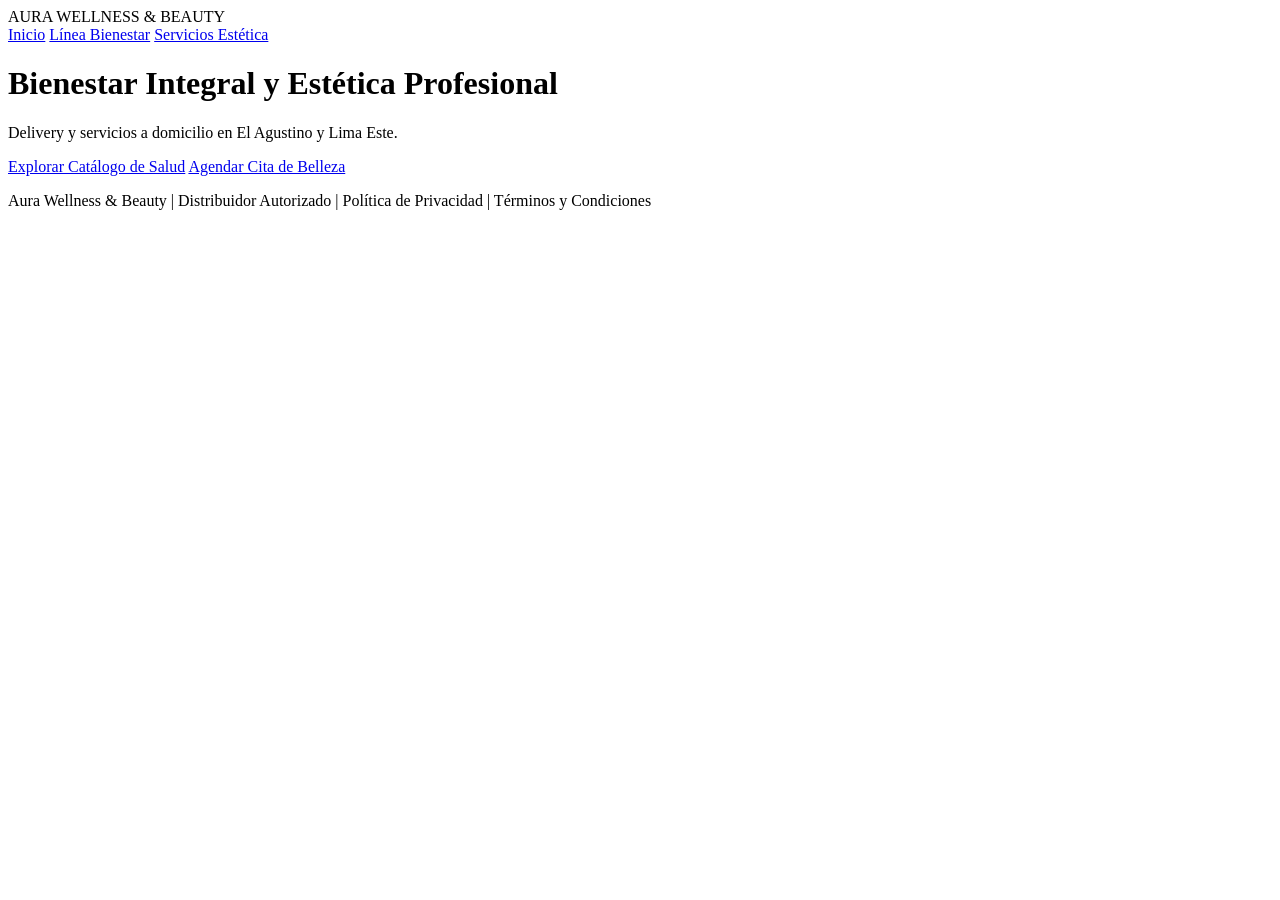
==== src/main/resources/templates/index.html @ 04e81afe "Commit inicial Aura Wellness" ====
<!DOCTYPE html>
<html lang="es">
<head>
    <meta charset="UTF-8">
    <title>Aura Wellness & Beauty | Inicio</title>
    <link rel="stylesheet" href="/css/styles.css">
</head>
<body>
    <header class="navbar">
        <div class="logo">AURA WELLNESS & BEAUTY</div>
        <nav>
            <a href="/">Inicio</a>
            <a href="/bienestar">Línea Bienestar</a>
            <a href="/estetica">Servicios Estética</a>
        </nav>
    </header>
    <main class="hero">
        <div class="hero-content">
            <h1>Bienestar Integral y Estética Profesional</h1>
            <p>Delivery y servicios a domicilio en El Agustino y Lima Este.</p>
            <div class="cta-group">
                <a href="/bienestar" class="btn primary">Explorar Catálogo de Salud</a>
                <a href="/estetica" class="btn secondary">Agendar Cita de Belleza</a>
            </div>
        </div>
    </main>
    <footer class="footer">
        <p>Aura Wellness & Beauty | Distribuidor Autorizado | Política de Privacidad | Términos y Condiciones</p>
    </footer>
</body>
</html>
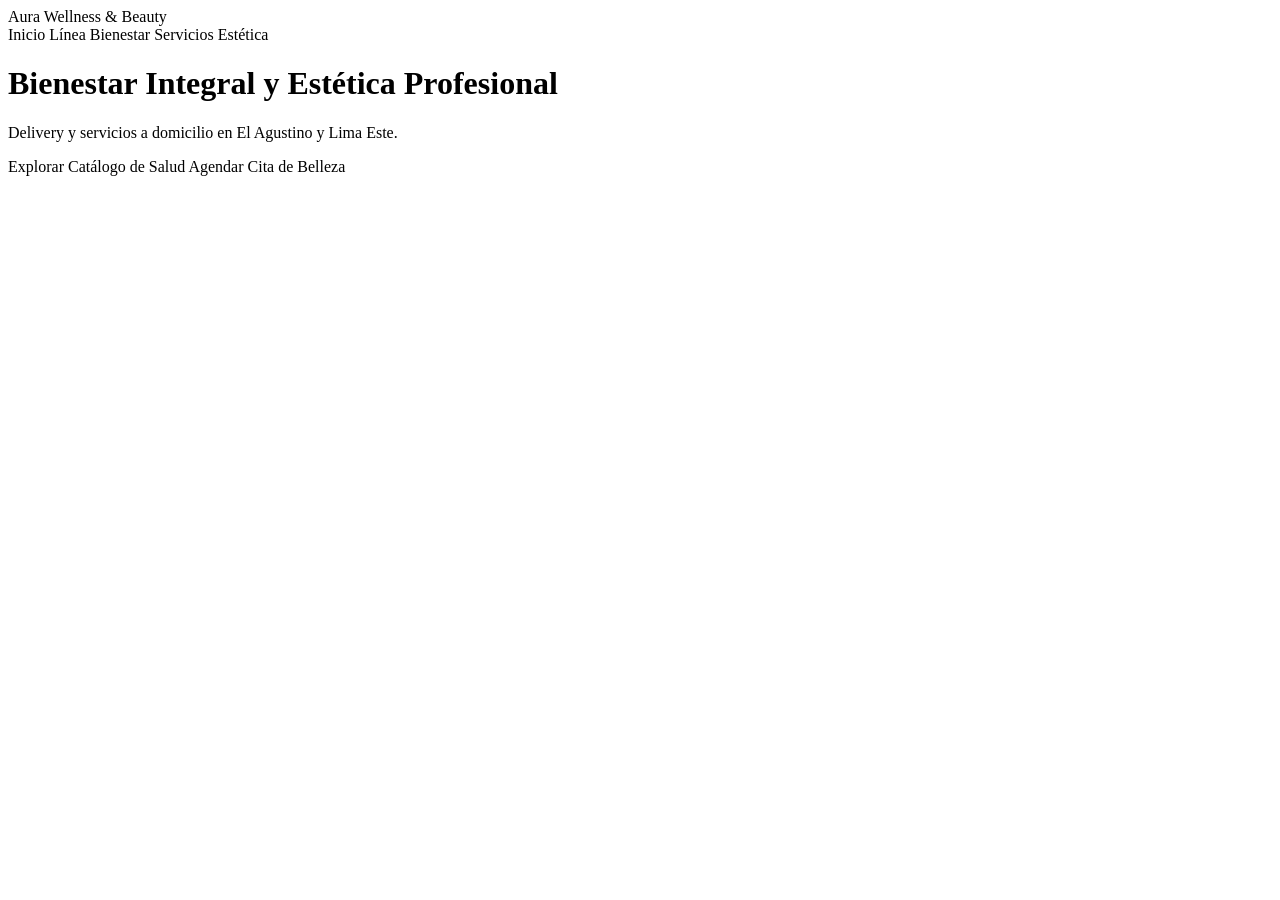
==== commit 24eff41d: "Organizar archivo CSS separado y enlaces Thymeleaf" ====
--- a/src/main/resources/templates/index.html
+++ b/src/main/resources/templates/index.html
@@ -1,31 +1,31 @@
 <!DOCTYPE html>
-<html lang="es">
+<html xmlns:th="http://www.thymeleaf.org">
 <head>
     <meta charset="UTF-8">
-    <title>Aura Wellness & Beauty | Inicio</title>
-    <link rel="stylesheet" href="/css/styles.css">
+    <title>Aura Wellness & Beauty - Plataforma Corporativa</title>
+    <!-- Enlace al CSS separado -->
+    <link rel="stylesheet" th:href="@{/css/style.css}">
 </head>
 <body>
-    <header class="navbar">
-        <div class="logo">AURA WELLNESS & BEAUTY</div>
+
+    <header>
+        <div class="logo">Aura Wellness & Beauty</div>
         <nav>
-            <a href="/">Inicio</a>
-            <a href="/bienestar">Línea Bienestar</a>
-            <a href="/estetica">Servicios Estética</a>
+            <a th:href="@{/}">Inicio</a>
+            <a th:href="@{/bienestar}">Línea Bienestar</a>
+            <a th:href="@{/estetica}">Servicios Estética</a>
         </nav>
     </header>
+
     <main class="hero">
-        <div class="hero-content">
-            <h1>Bienestar Integral y Estética Profesional</h1>
-            <p>Delivery y servicios a domicilio en El Agustino y Lima Este.</p>
-            <div class="cta-group">
-                <a href="/bienestar" class="btn primary">Explorar Catálogo de Salud</a>
-                <a href="/estetica" class="btn secondary">Agendar Cita de Belleza</a>
-            </div>
+        <h1>Bienestar Integral y Estética Profesional</h1>
+        <p>Delivery y servicios a domicilio en El Agustino y Lima Este.</p>
+        
+        <div>
+            <a th:href="@{/bienestar}" class="btn">Explorar Catálogo de Salud</a>
+            <a th:href="@{/estetica}" class="btn">Agendar Cita de Belleza</a>
         </div>
     </main>
-    <footer class="footer">
-        <p>Aura Wellness & Beauty | Distribuidor Autorizado | Política de Privacidad | Términos y Condiciones</p>
-    </footer>
+
 </body>
 </html>
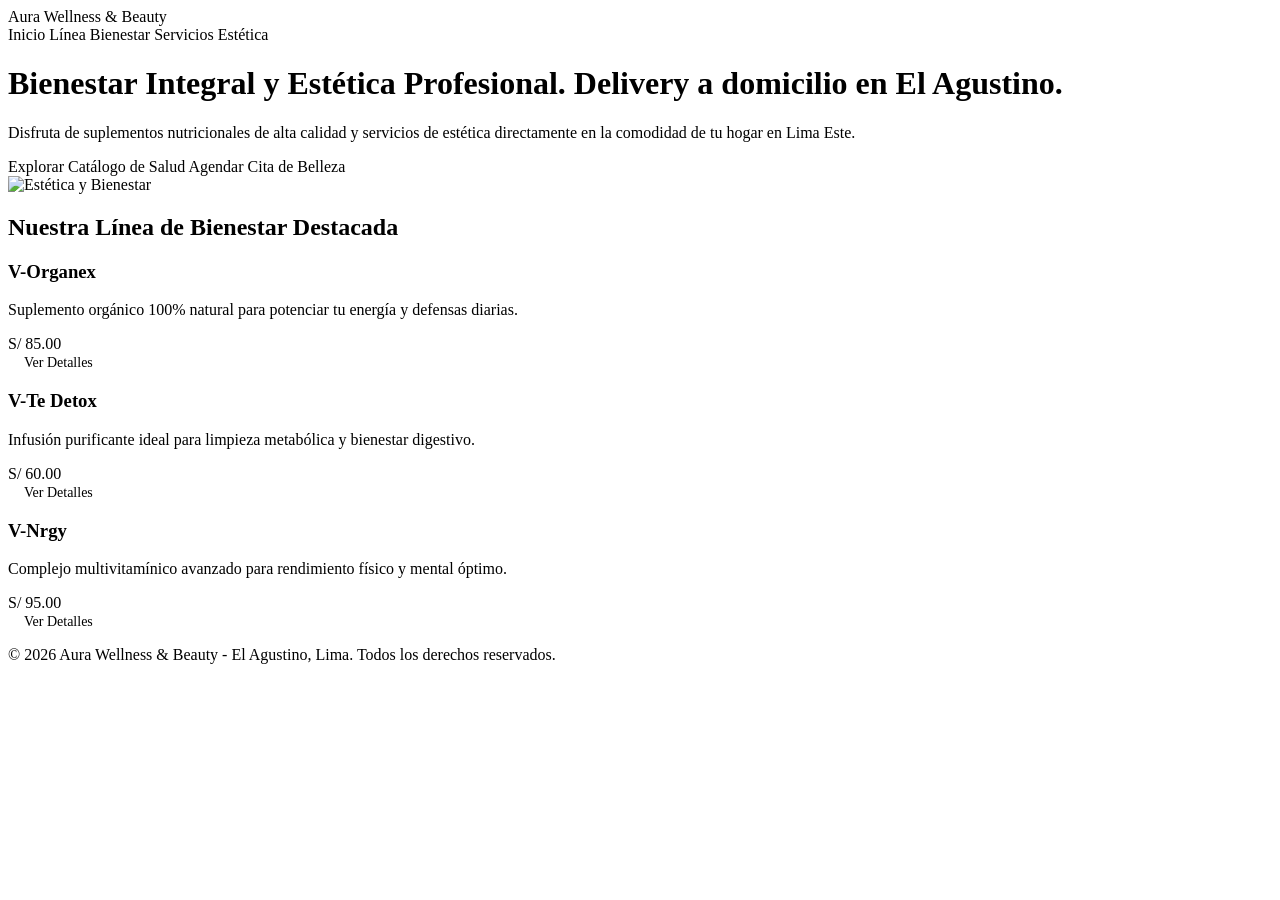
==== commit c92bddbc: "Implementar diseño profesional completo con CSS y Thymeleaf" ====
--- a/src/main/resources/templates/index.html
+++ b/src/main/resources/templates/index.html
@@ -2,8 +2,7 @@
 <html xmlns:th="http://www.thymeleaf.org">
 <head>
     <meta charset="UTF-8">
-    <title>Aura Wellness & Beauty - Plataforma Corporativa</title>
-    <!-- Enlace al CSS separado -->
+    <title>Aura Wellness & Beauty - Inicio</title>
     <link rel="stylesheet" th:href="@{/css/style.css}">
 </head>
 <body>
@@ -17,15 +16,47 @@
         </nav>
     </header>
 
-    <main class="hero">
-        <h1>Bienestar Integral y Estética Profesional</h1>
-        <p>Delivery y servicios a domicilio en El Agustino y Lima Este.</p>
-        
-        <div>
-            <a th:href="@{/bienestar}" class="btn">Explorar Catálogo de Salud</a>
-            <a th:href="@{/estetica}" class="btn">Agendar Cita de Belleza</a>
+    <div class="hero">
+        <div class="hero-content">
+            <h1>Bienestar Integral y Estética Profesional. Delivery a domicilio en El Agustino.</h1>
+            <p>Disfruta de suplementos nutricionales de alta calidad y servicios de estética directamente en la comodidad de tu hogar en Lima Este.</p>
+            <div>
+                <a th:href="@{/bienestar}" class="btn-primary">Explorar Catálogo de Salud</a>
+                <a th:href="@{/estetica}" class="btn-secondary">Agendar Cita de Belleza</a>
+            </div>
         </div>
-    </main>
+        <div class="hero-image">
+            <img src="https://images.unsplash.com/photo-1540555700478-4be289fbecef?auto=format&fit=crop&w=600&q=80" alt="Estética y Bienestar">
+        </div>
+    </div>
+
+    <div class="container">
+        <h2 class="section-title">Nuestra Línea de Bienestar Destacada</h2>
+        <div class="grid">
+            <div class="card">
+                <h3>V-Organex</h3>
+                <p>Suplemento orgánico 100% natural para potenciar tu energía y defensas diarias.</p>
+                <div class="price">S/ 85.00</div>
+                <a th:href="@{/bienestar}" class="btn-primary" style="padding: 8px 16px; font-size: 14px;">Ver Detalles</a>
+            </div>
+            <div class="card">
+                <h3>V-Te Detox</h3>
+                <p>Infusión purificante ideal para limpieza metabólica y bienestar digestivo.</p>
+                <div class="price">S/ 60.00</div>
+                <a th:href="@{/bienestar}" class="btn-primary" style="padding: 8px 16px; font-size: 14px;">Ver Detalles</a>
+            </div>
+            <div class="card">
+                <h3>V-Nrgy</h3>
+                <p>Complejo multivitamínico avanzado para rendimiento físico y mental óptimo.</p>
+                <div class="price">S/ 95.00</div>
+                <a th:href="@{/bienestar}" class="btn-primary" style="padding: 8px 16px; font-size: 14px;">Ver Detalles</a>
+            </div>
+        </div>
+    </div>
+
+    <footer>
+        <p>&copy; 2026 Aura Wellness & Beauty - El Agustino, Lima. Todos los derechos reservados.</p>
+    </footer>
 
 </body>
 </html>
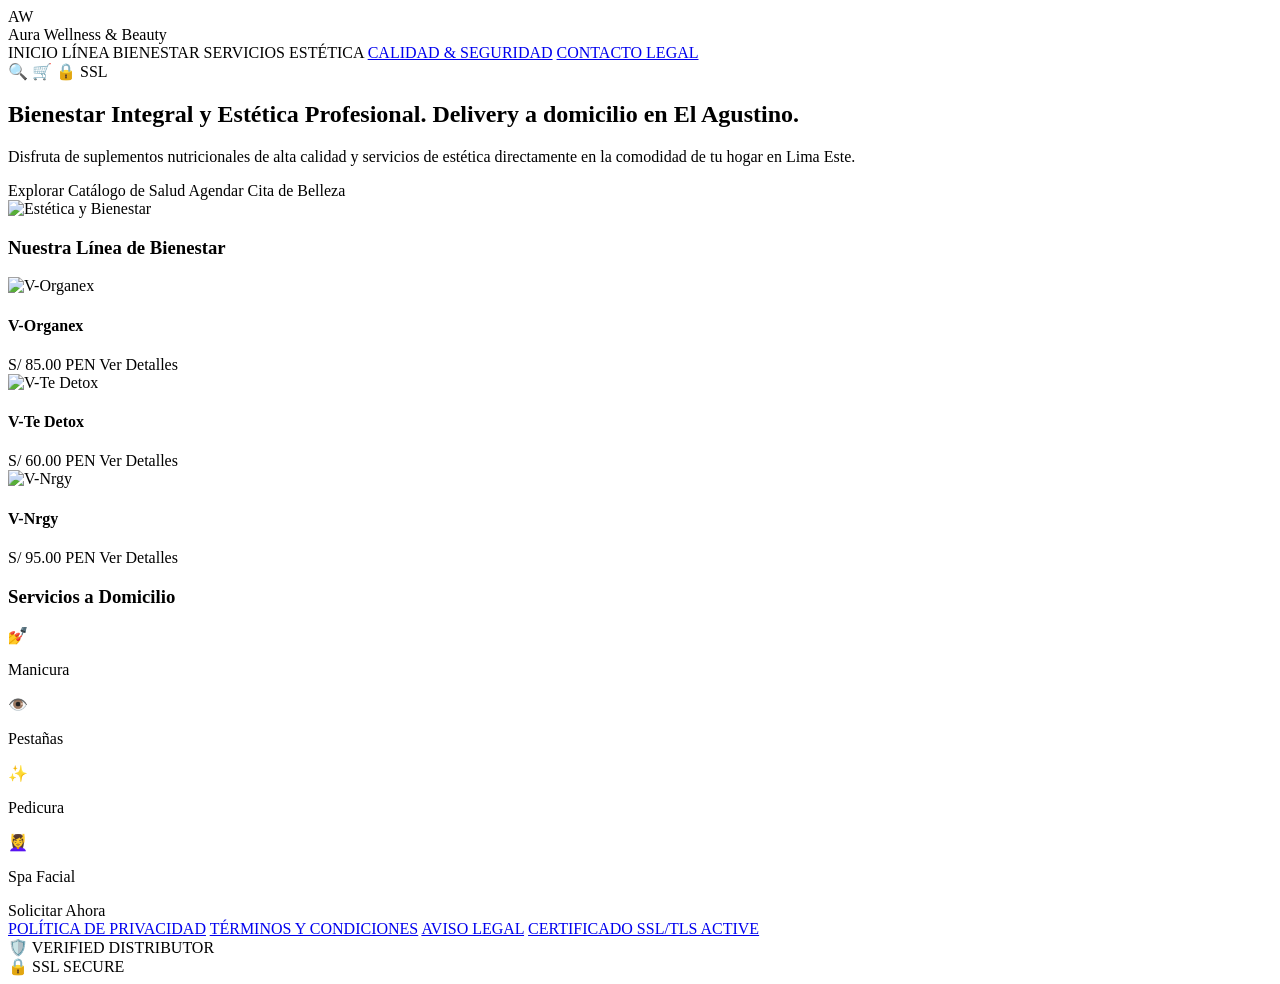
==== commit 199eafa4: "Actualizar con diseño corporativo avanzado idéntico a la referencia" ====
--- a/src/main/resources/templates/index.html
+++ b/src/main/resources/templates/index.html
@@ -2,61 +2,115 @@
 <html xmlns:th="http://www.thymeleaf.org">
 <head>
     <meta charset="UTF-8">
-    <title>Aura Wellness & Beauty - Inicio</title>
+    <title>Aura Wellness & Beauty - Plataforma Corporativa</title>
     <link rel="stylesheet" th:href="@{/css/style.css}">
 </head>
 <body>
 
+    <!-- Header Profesional -->
     <header>
-        <div class="logo">Aura Wellness & Beauty</div>
+        <div class="logo-area">
+            <div class="logo-badge">AW</div>
+            <a th:href="@{/}" class="logo-text">Aura Wellness & Beauty</a>
+        </div>
         <nav>
-            <a th:href="@{/}">Inicio</a>
-            <a th:href="@{/bienestar}">Línea Bienestar</a>
-            <a th:href="@{/estetica}">Servicios Estética</a>
+            <a th:href="@{/}">INICIO</a>
+            <a th:href="@{/bienestar}">LÍNEA BIENESTAR</a>
+            <a th:href="@{/estetica}">SERVICIOS ESTÉTICA</a>
+            <a href="#">CALIDAD & SEGURIDAD</a>
+            <a href="#">CONTACTO LEGAL</a>
+            <div class="nav-icons">
+                <span>🔍</span>
+                <span>🛒</span>
+                <span>🔒 SSL</span>
+            </div>
         </nav>
     </header>
 
-    <div class="hero">
-        <div class="hero-content">
+    <!-- Hero Section -->
+    <section class="hero-section">
+        <div class="hero-text">
             <h1>Bienestar Integral y Estética Profesional. Delivery a domicilio en El Agustino.</h1>
             <p>Disfruta de suplementos nutricionales de alta calidad y servicios de estética directamente en la comodidad de tu hogar en Lima Este.</p>
-            <div>
-                <a th:href="@{/bienestar}" class="btn-primary">Explorar Catálogo de Salud</a>
-                <a th:href="@{/estetica}" class="btn-secondary">Agendar Cita de Belleza</a>
+            <div class="hero-buttons">
+                <a th:href="@{/bienestar}" class="btn-catalog">Explorar Catálogo de Salud</a>
+                <a th:href="@{/estetica}" class="btn-booking">Agendar Cita de Belleza</a>
             </div>
         </div>
-        <div class="hero-image">
-            <img src="https://images.unsplash.com/photo-1540555700478-4be289fbecef?auto=format&fit=crop&w=600&q=80" alt="Estética y Bienestar">
+        <div class="hero-image-container">
+            <img src="https://images.unsplash.com/photo-1540555700478-4be289fbecef?auto=format&fit=crop&w=650&q=80" alt="Estética y Bienestar">
+        </div>
+    </section>
+
+    <!-- Secciones Principales (Línea de Bienestar y Servicios) -->
+    <div class="main-container">
+        <div class="sections-grid">
+            
+            <!-- Columna 1: Nuestra Línea de Bienestar -->
+            <div class="section-box">
+                <h3 class="section-heading">Nuestra Línea de Bienestar</h3>
+                <div class="products-grid">
+                    <div class="product-card">
+                        <img src="https://images.unsplash.com/photo-1584308666744-24d5c474f2ae?auto=format&fit=crop&w=200&q=80" alt="V-Organex" class="product-img">
+                        <h4>V-Organex</h4>
+                        <span>S/ 85.00 PEN</span>
+                        <a th:href="@{/bienestar}" class="btn-details">Ver Detalles</a>
+                    </div>
+                    <div class="product-card">
+                        <img src="https://images.unsplash.com/photo-1576092768241-dec231879fc3?auto=format&fit=crop&w=200&q=80" alt="V-Te Detox" class="product-img">
+                        <h4>V-Te Detox</h4>
+                        <span>S/ 60.00 PEN</span>
+                        <a th:href="@{/bienestar}" class="btn-details">Ver Detalles</a>
+                    </div>
+                    <div class="product-card">
+                        <img src="https://images.unsplash.com/photo-1556228720-195a672e8a03?auto=format&fit=crop&w=200&q=80" alt="V-Nrgy" class="product-img">
+                        <h4>V-Nrgy</h4>
+                        <span>S/ 95.00 PEN</span>
+                        <a th:href="@{/bienestar}" class="btn-details">Ver Detalles</a>
+                    </div>
+                </div>
+            </div>
+
+            <!-- Columna 2: Servicios a Domicilio -->
+            <div class="section-box">
+                <h3 class="section-heading">Servicios a Domicilio</h3>
+                <div class="services-row">
+                    <div class="service-item">
+                        <div class="service-icon">💅</div>
+                        <p>Manicura</p>
+                    </div>
+                    <div class="service-item">
+                        <div class="service-icon">👁️</div>
+                        <p>Pestañas</p>
+                    </div>
+                    <div class="service-item">
+                        <div class="service-icon">✨</div>
+                        <p>Pedicura</p>
+                    </div>
+                    <div class="service-item">
+                        <div class="service-icon">💆‍♀️</div>
+                        <p>Spa Facial</p>
+                    </div>
+                </div>
+                <a th:href="@{/estetica}" class="btn-solicitar">Solicitar Ahora</a>
+            </div>
+
         </div>
     </div>
 
-    <div class="container">
-        <h2 class="section-title">Nuestra Línea de Bienestar Destacada</h2>
-        <div class="grid">
-            <div class="card">
-                <h3>V-Organex</h3>
-                <p>Suplemento orgánico 100% natural para potenciar tu energía y defensas diarias.</p>
-                <div class="price">S/ 85.00</div>
-                <a th:href="@{/bienestar}" class="btn-primary" style="padding: 8px 16px; font-size: 14px;">Ver Detalles</a>
-            </div>
-            <div class="card">
-                <h3>V-Te Detox</h3>
-                <p>Infusión purificante ideal para limpieza metabólica y bienestar digestivo.</p>
-                <div class="price">S/ 60.00</div>
-                <a th:href="@{/bienestar}" class="btn-primary" style="padding: 8px 16px; font-size: 14px;">Ver Detalles</a>
-            </div>
-            <div class="card">
-                <h3>V-Nrgy</h3>
-                <p>Complejo multivitamínico avanzado para rendimiento físico y mental óptimo.</p>
-                <div class="price">S/ 95.00</div>
-                <a th:href="@{/bienestar}" class="btn-primary" style="padding: 8px 16px; font-size: 14px;">Ver Detalles</a>
-            </div>
+    <!-- Footer Avanzado -->
+    <footer>
+        <div class="footer-links">
+            <a href="#">POLÍTICA DE PRIVACIDAD</a>
+            <a href="#">TÉRMINOS Y CONDICIONES</a>
+            <a href="#">AVISO LEGAL</a>
+            <a href="#">CERTIFICADO SSL/TLS ACTIVE</a>
         </div>
-    </div>
-
-    <footer>
-        <p>&copy; 2026 Aura Wellness & Beauty - El Agustino, Lima. Todos los derechos reservados.</p>
+        <div class="footer-badges">
+            <div class="badge-item">🛡️ VERIFIED DISTRIBUTOR</div>
+            <div class="badge-item">🔒 SSL SECURE</div>
+        </div>
     </footer>
 
 </body>
-</html>+</html>
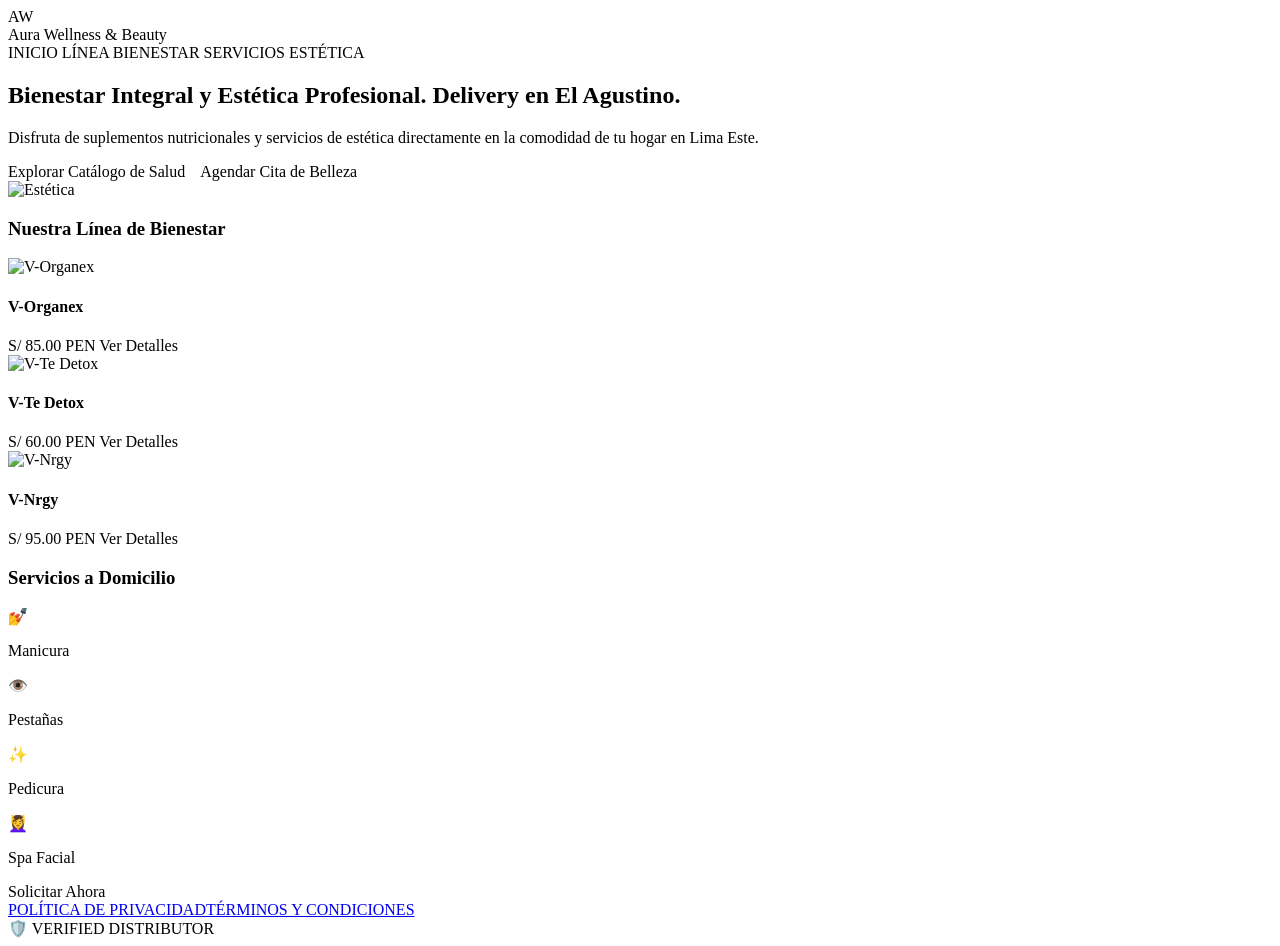
==== commit e4c61af5: "Implementar contenido dinámico completo y rutas funcionales" ====
--- a/src/main/resources/templates/index.html
+++ b/src/main/resources/templates/index.html
@@ -2,12 +2,11 @@
 <html xmlns:th="http://www.thymeleaf.org">
 <head>
     <meta charset="UTF-8">
-    <title>Aura Wellness & Beauty - Plataforma Corporativa</title>
+    <title>Aura Wellness & Beauty - Inicio</title>
     <link rel="stylesheet" th:href="@{/css/style.css}">
 </head>
 <body>
 
-    <!-- Header Profesional -->
     <header>
         <div class="logo-area">
             <div class="logo-badge">AW</div>
@@ -17,36 +16,26 @@
             <a th:href="@{/}">INICIO</a>
             <a th:href="@{/bienestar}">LÍNEA BIENESTAR</a>
             <a th:href="@{/estetica}">SERVICIOS ESTÉTICA</a>
-            <a href="#">CALIDAD & SEGURIDAD</a>
-            <a href="#">CONTACTO LEGAL</a>
-            <div class="nav-icons">
-                <span>🔍</span>
-                <span>🛒</span>
-                <span>🔒 SSL</span>
-            </div>
         </nav>
     </header>
 
-    <!-- Hero Section -->
     <section class="hero-section">
         <div class="hero-text">
-            <h1>Bienestar Integral y Estética Profesional. Delivery a domicilio en El Agustino.</h1>
-            <p>Disfruta de suplementos nutricionales de alta calidad y servicios de estética directamente en la comodidad de tu hogar en Lima Este.</p>
-            <div class="hero-buttons">
+            <h1>Bienestar Integral y Estética Profesional. Delivery en El Agustino.</h1>
+            <p>Disfruta de suplementos nutricionales y servicios de estética directamente en la comodidad de tu hogar en Lima Este.</p>
+            <div style="display: flex; gap: 15px;">
                 <a th:href="@{/bienestar}" class="btn-catalog">Explorar Catálogo de Salud</a>
                 <a th:href="@{/estetica}" class="btn-booking">Agendar Cita de Belleza</a>
             </div>
         </div>
         <div class="hero-image-container">
-            <img src="https://images.unsplash.com/photo-1540555700478-4be289fbecef?auto=format&fit=crop&w=650&q=80" alt="Estética y Bienestar">
+            <img src="https://images.unsplash.com/photo-1540555700478-4be289fbecef?auto=format&fit=crop&w=650&q=80" alt="Estética">
         </div>
     </section>
 
-    <!-- Secciones Principales (Línea de Bienestar y Servicios) -->
     <div class="main-container">
         <div class="sections-grid">
             
-            <!-- Columna 1: Nuestra Línea de Bienestar -->
             <div class="section-box">
                 <h3 class="section-heading">Nuestra Línea de Bienestar</h3>
                 <div class="products-grid">
@@ -54,43 +43,30 @@
                         <img src="https://images.unsplash.com/photo-1584308666744-24d5c474f2ae?auto=format&fit=crop&w=200&q=80" alt="V-Organex" class="product-img">
                         <h4>V-Organex</h4>
                         <span>S/ 85.00 PEN</span>
-                        <a th:href="@{/bienestar}" class="btn-details">Ver Detalles</a>
+                        <a th:href="@{/producto/detalle(nombre='V-Organex', precio='S/ 85.00 PEN')}" class="btn-details">Ver Detalles</a>
                     </div>
                     <div class="product-card">
                         <img src="https://images.unsplash.com/photo-1576092768241-dec231879fc3?auto=format&fit=crop&w=200&q=80" alt="V-Te Detox" class="product-img">
                         <h4>V-Te Detox</h4>
                         <span>S/ 60.00 PEN</span>
-                        <a th:href="@{/bienestar}" class="btn-details">Ver Detalles</a>
+                        <a th:href="@{/producto/detalle(nombre='V-Te Detox', precio='S/ 60.00 PEN')}" class="btn-details">Ver Detalles</a>
                     </div>
                     <div class="product-card">
                         <img src="https://images.unsplash.com/photo-1556228720-195a672e8a03?auto=format&fit=crop&w=200&q=80" alt="V-Nrgy" class="product-img">
                         <h4>V-Nrgy</h4>
                         <span>S/ 95.00 PEN</span>
-                        <a th:href="@{/bienestar}" class="btn-details">Ver Detalles</a>
+                        <a th:href="@{/producto/detalle(nombre='V-Nrgy', precio='S/ 95.00 PEN')}" class="btn-details">Ver Detalles</a>
                     </div>
                 </div>
             </div>
 
-            <!-- Columna 2: Servicios a Domicilio -->
             <div class="section-box">
                 <h3 class="section-heading">Servicios a Domicilio</h3>
                 <div class="services-row">
-                    <div class="service-item">
-                        <div class="service-icon">💅</div>
-                        <p>Manicura</p>
-                    </div>
-                    <div class="service-item">
-                        <div class="service-icon">👁️</div>
-                        <p>Pestañas</p>
-                    </div>
-                    <div class="service-item">
-                        <div class="service-icon">✨</div>
-                        <p>Pedicura</p>
-                    </div>
-                    <div class="service-item">
-                        <div class="service-icon">💆‍♀️</div>
-                        <p>Spa Facial</p>
-                    </div>
+                    <div class="service-item"><div class="service-icon">💅</div><p>Manicura</p></div>
+                    <div class="service-item"><div class="service-icon">👁️</div><p>Pestañas</p></div>
+                    <div class="service-item"><div class="service-icon">✨</div><p>Pedicura</p></div>
+                    <div class="service-item"><div class="service-icon">💆‍♀️</div><p>Spa Facial</p></div>
                 </div>
                 <a th:href="@{/estetica}" class="btn-solicitar">Solicitar Ahora</a>
             </div>
@@ -98,19 +74,10 @@
         </div>
     </div>
 
-    <!-- Footer Avanzado -->
     <footer>
-        <div class="footer-links">
-            <a href="#">POLÍTICA DE PRIVACIDAD</a>
-            <a href="#">TÉRMINOS Y CONDICIONES</a>
-            <a href="#">AVISO LEGAL</a>
-            <a href="#">CERTIFICADO SSL/TLS ACTIVE</a>
-        </div>
-        <div class="footer-badges">
-            <div class="badge-item">🛡️ VERIFIED DISTRIBUTOR</div>
-            <div class="badge-item">🔒 SSL SECURE</div>
-        </div>
+        <div class="footer-links"><a href="#">POLÍTICA DE PRIVACIDAD</a><a href="#">TÉRMINOS Y CONDICIONES</a></div>
+        <div>🛡️ VERIFIED DISTRIBUTOR</div>
     </footer>
 
 </body>
-</html>
+</html>
